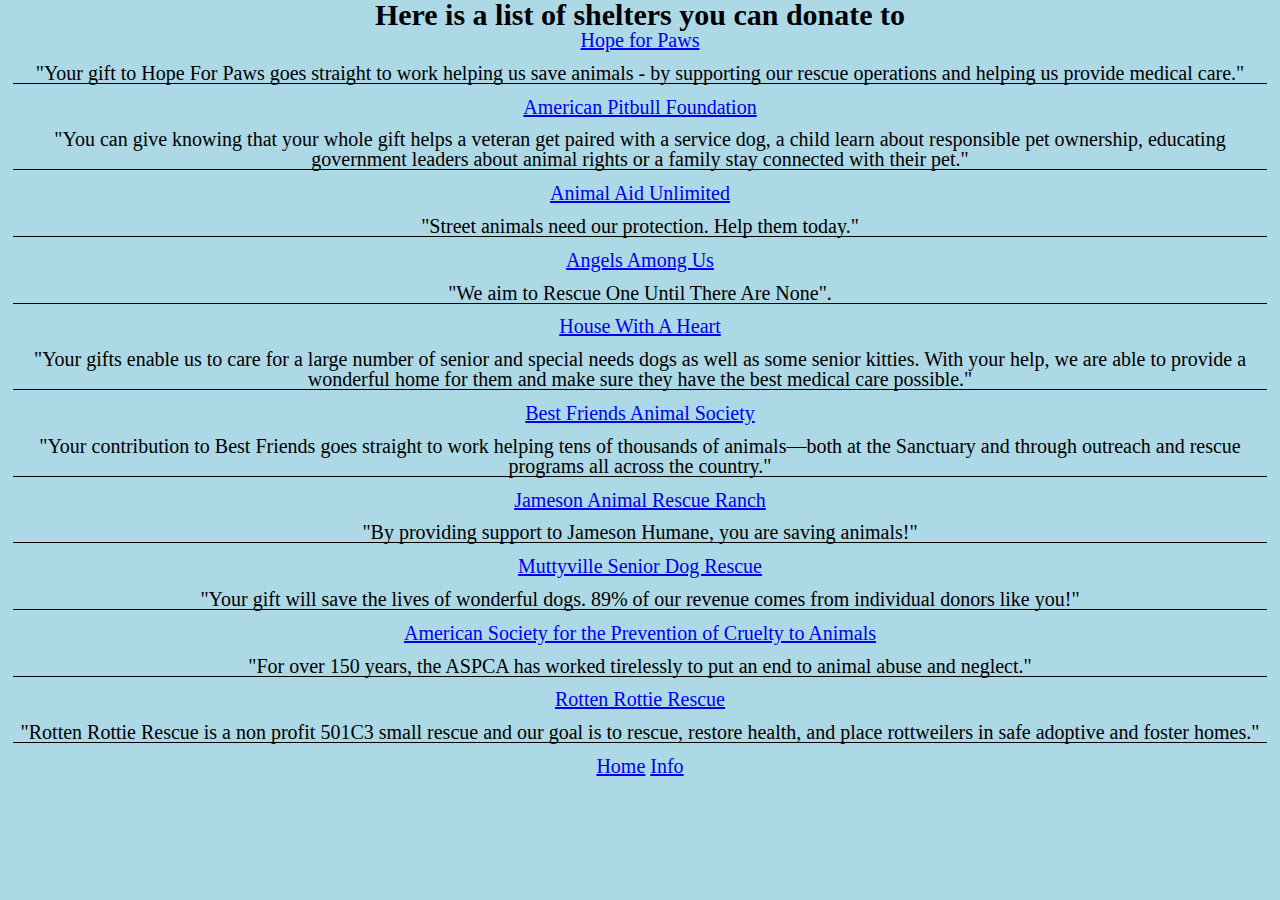
==== views/donate.html @ 9d1ccdfa "initial commit" ====
<!DOCTYPE html>
<html lang="en">
	<head>
  	<meta charset="utf-8">
  	<meta name="description" content="Your description goes here">
  	<meta name="keywords" content="one, two, three">
		<meta name="viewport" content="width=device-width, initial-scale=1">
		
		<title>Donate to dog shelters!</title>
		<link rel="stylesheet" href="../styles/donate.css">
	</head>
	<body>
    <h1>Here is a list of shelters you can donate to</h1>
    <a href="https://www.hopeforpaws.org/donate" target="_blank">Hope for Paws</a>
    <p>"Your gift to Hope For Paws goes straight to work helping us save animals - by supporting our rescue operations and helping us provide medical care."</p>
    <a href="https://apbf.dog/donate/" target="_blank">American Pitbull Foundation</a>
    <p>"You can give knowing that your whole gift helps a veteran get paired with a service dog, a child learn about responsible pet ownership, educating government leaders about animal rights or a family stay connected with their pet."</p>
    <a href="https://www.animalaidunlimited.org/" target="_blank">Animal Aid Unlimited</a>
    <p>"Street animals need our protection. Help them today."</p>
    <a href="https://angelsrescue.org/donate/" target="_blank">Angels Among Us</a>
    <p>"We aim to Rescue One Until There Are None".</p>
    <a href="https://housewithaheart.com/support-hwah/" target="_blank">House With A Heart</a>
    <p>"Your gifts enable us to care for a large number of senior and special needs dogs as well as some senior kitties.  With your help, we are able to provide a wonderful home for them and make sure they have the best medical care possible."</p>
    <a href="https://support.bestfriends.org/site/Donation2?df_id=3805&3805.donation=form1&mfc_pref=T" target="_blank">Best Friends Animal Society</a>
    <p>"Your contribution to Best Friends goes straight to work helping tens of thousands of animals—both at the Sanctuary and through outreach and rescue programs all across the country."</p>
    <a href="https://www.jamesonanimalrescueranch.org/donate/donation" target="_blank">Jameson Animal Rescue Ranch</a>
    <p>"By providing support to Jameson Humane, you are saving animals!"</p>
    <a href="https://muttville.org/donate" target="_blank">Muttyville Senior Dog Rescue</a>
    <p>"Your gift will save the lives of wonderful dogs. 89% of our revenue comes from individual donors like you!"</p>
    <a href="https://secure.aspca.org/donate/donate?ms=wb_top_donate&initialms=wb_top_donate&pcode=WEBMEMBER&lpcode=WEBGUARD" target="_blank">American Society for the Prevention of Cruelty to Animals</a>
    <p>"For over 150 years, the ASPCA has worked tirelessly to put an end to animal abuse and neglect."</p>
    <a href="https://www.rottenrottie.com/donate.html" target="_blank">Rotten Rottie Rescue</a>
    <p>"Rotten Rottie Rescue is a non profit 501C3 small rescue and our goal is to rescue, restore health, and place rottweilers in safe adoptive and foster homes."</p>
    <footer>
      <a href="../index.html">Home</a>
      <a href="info.html">Info</a>
    </footer>
  </body>
  </html>
---- styles/donate.css ----
/* http://meyerweb.com/eric/tools/css/reset/
   v2.0 | 20110126
   License: none (public domain)
*/
html, body, div, span, applet, object, iframe,
h1, h2, h3, h4, h5, h6, p, blockquote, pre,
a, abbr, acronym, address, big, cite, code,
del, dfn, em, img, ins, kbd, q, s, samp,
small, strike, strong, sub, sup, tt, var,
b, u, i, center,
dl, dt, dd, ol, ul, li,
fieldset, form, label, legend,
table, caption, tbody, tfoot, thead, tr, th, td,
article, aside, canvas, details, embed,
figure, figcaption, footer, header, hgroup,
menu, nav, output, ruby, section, summary,
time, mark, audio, video {
	margin: 0;
	padding: 0;
	border: 0;
	font-size: 100%;
	font: inherit;
	vertical-align: baseline;
}
/* HTML5 display-role reset for older browsers */
article, aside, details, figcaption, figure,
footer, header, hgroup, menu, nav, section {
	display: block;
}
body {
	line-height: 1;
}
ol, ul {
	list-style: none;
}
blockquote, q {
	quotes: none;
}
blockquote:before, blockquote:after,
q:before, q:after {
	content: '';
	content: none;
}
table {
	border-collapse: collapse;
	border-spacing: 0;
}

html {
  background-color: lightblue;
  font-size: 62.5%;
}

h1 {
  font-weight: bold;
  font-size: 3rem;
}

body {
  text-align: center;
  font-size: 2rem;
}

p {
  margin: 1%;
  border-bottom: 1px solid black;
}
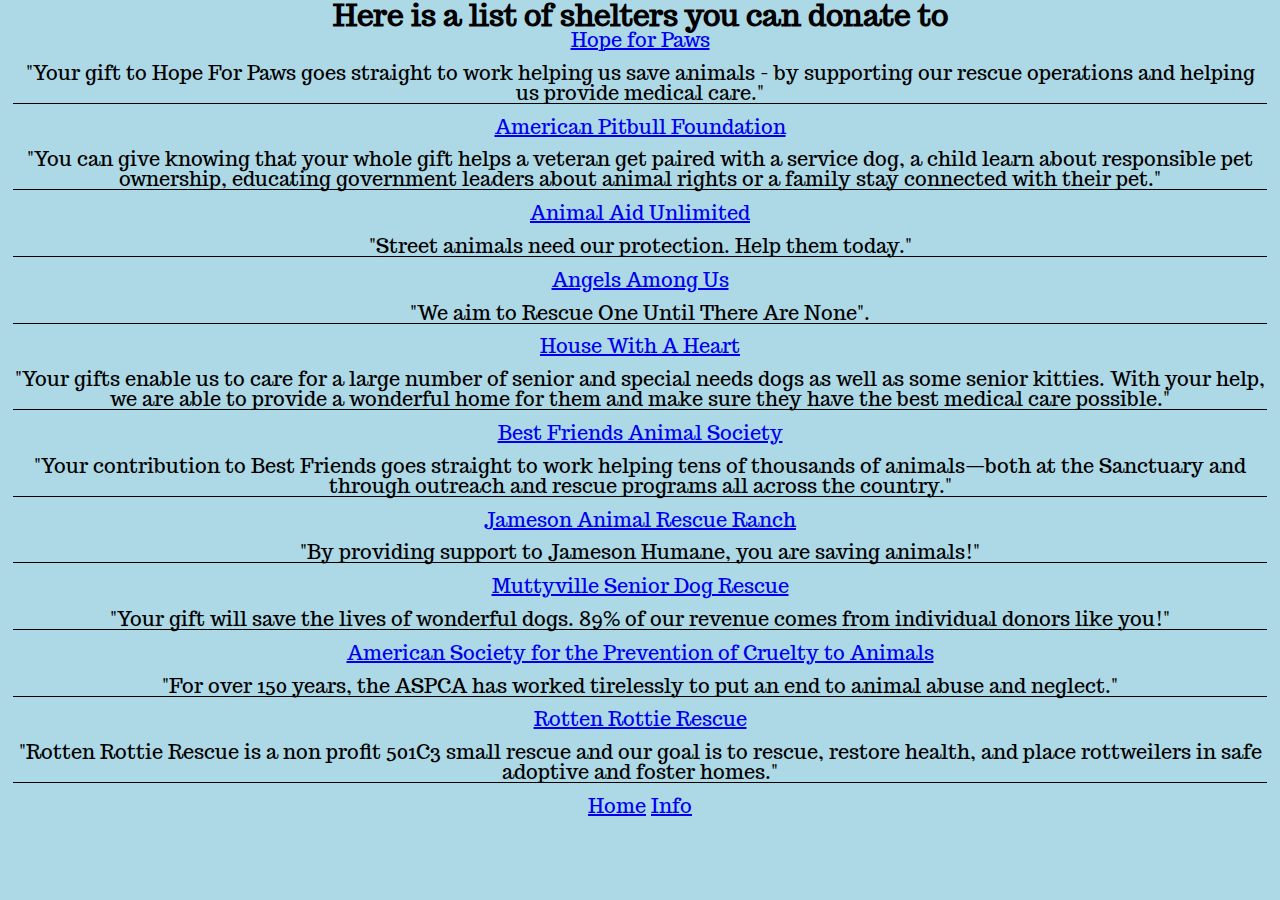
==== commit c92002f9: "added new font style" ====
--- a/views/donate.html
+++ b/views/donate.html
@@ -2,12 +2,15 @@
 <html lang="en">
 	<head>
   	<meta charset="utf-8">
-  	<meta name="description" content="Your description goes here">
-  	<meta name="keywords" content="one, two, three">
+  	<meta name="description" content="Dog Donation Shelters">
+  	<meta name="keywords" content="dogs, dog, breed, donate">
 		<meta name="viewport" content="width=device-width, initial-scale=1">
 		
 		<title>Donate to dog shelters!</title>
 		<link rel="stylesheet" href="../styles/donate.css">
+    <link rel="preconnect" href="https://fonts.googleapis.com">
+    <link rel="preconnect" href="https://fonts.gstatic.com" crossorigin>
+    <link href="https://fonts.googleapis.com/css2?family=Trocchi&display=swap" rel="stylesheet">
 	</head>
 	<body>
     <h1>Here is a list of shelters you can donate to</h1>
--- a/styles/donate.css
+++ b/styles/donate.css
@@ -1,7 +1,3 @@
-/* http://meyerweb.com/eric/tools/css/reset/
-   v2.0 | 20110126
-   License: none (public domain)
-*/
 html, body, div, span, applet, object, iframe,
 h1, h2, h3, h4, h5, h6, p, blockquote, pre,
 a, abbr, acronym, address, big, cite, code,
@@ -22,7 +18,7 @@
 	font: inherit;
 	vertical-align: baseline;
 }
-/* HTML5 display-role reset for older browsers */
+
 article, aside, details, figcaption, figure,
 footer, header, hgroup, menu, nav, section {
 	display: block;
@@ -49,6 +45,7 @@
 html {
   background-color: lightblue;
   font-size: 62.5%;
+  font-family: "Trocchi", serif;
 }
 
 h1 {
